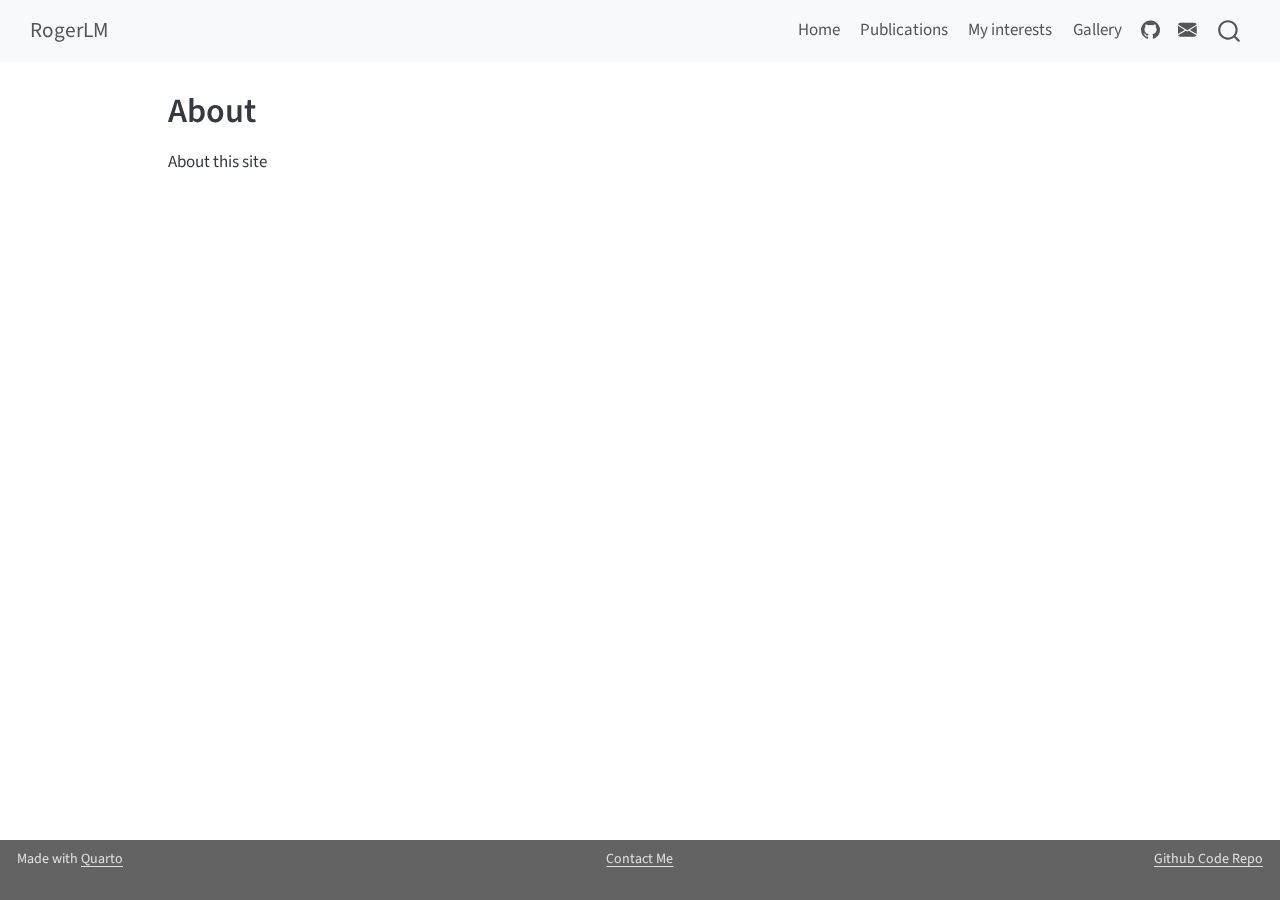
==== docs/about.html @ 706fac05 "first commit" ====
<!DOCTYPE html>
<html xmlns="http://www.w3.org/1999/xhtml" lang="en" xml:lang="en"><head>

<meta charset="utf-8">
<meta name="generator" content="quarto-1.6.42">

<meta name="viewport" content="width=device-width, initial-scale=1.0, user-scalable=yes">


<title>About – RogerLM</title>
<style>
code{white-space: pre-wrap;}
span.smallcaps{font-variant: small-caps;}
div.columns{display: flex; gap: min(4vw, 1.5em);}
div.column{flex: auto; overflow-x: auto;}
div.hanging-indent{margin-left: 1.5em; text-indent: -1.5em;}
ul.task-list{list-style: none;}
ul.task-list li input[type="checkbox"] {
  width: 0.8em;
  margin: 0 0.8em 0.2em -1em; /* quarto-specific, see https://github.com/quarto-dev/quarto-cli/issues/4556 */ 
  vertical-align: middle;
}
</style>


<script src="site_libs/quarto-nav/quarto-nav.js"></script>
<script src="site_libs/quarto-nav/headroom.min.js"></script>
<script src="site_libs/clipboard/clipboard.min.js"></script>
<script src="site_libs/quarto-search/autocomplete.umd.js"></script>
<script src="site_libs/quarto-search/fuse.min.js"></script>
<script src="site_libs/quarto-search/quarto-search.js"></script>
<meta name="quarto:offset" content="./">
<link href="./images/favicon.png" rel="icon" type="image/png">
<script src="site_libs/quarto-html/quarto.js"></script>
<script src="site_libs/quarto-html/popper.min.js"></script>
<script src="site_libs/quarto-html/tippy.umd.min.js"></script>
<script src="site_libs/quarto-html/anchor.min.js"></script>
<link href="site_libs/quarto-html/tippy.css" rel="stylesheet">
<link href="site_libs/quarto-html/quarto-syntax-highlighting-2f5df379a58b258e96c21c0638c20c03.css" rel="stylesheet" id="quarto-text-highlighting-styles">
<script src="site_libs/bootstrap/bootstrap.min.js"></script>
<link href="site_libs/bootstrap/bootstrap-icons.css" rel="stylesheet">
<link href="site_libs/bootstrap/bootstrap-87449058a156084e5ad2ed773f04aee0.min.css" rel="stylesheet" append-hash="true" id="quarto-bootstrap" data-mode="light">
<script id="quarto-search-options" type="application/json">{
  "location": "navbar",
  "copy-button": false,
  "collapse-after": 3,
  "panel-placement": "end",
  "type": "overlay",
  "limit": 50,
  "keyboard-shortcut": [
    "f",
    "/",
    "s"
  ],
  "language": {
    "search-no-results-text": "No results",
    "search-matching-documents-text": "matching documents",
    "search-copy-link-title": "Copy link to search",
    "search-hide-matches-text": "Hide additional matches",
    "search-more-match-text": "more match in this document",
    "search-more-matches-text": "more matches in this document",
    "search-clear-button-title": "Clear",
    "search-text-placeholder": "",
    "search-detached-cancel-button-title": "Cancel",
    "search-submit-button-title": "Submit",
    "search-label": "Search"
  }
}</script>


<link rel="stylesheet" href="styles.css">
</head>

<body class="nav-fixed">

<div id="quarto-search-results"></div>
  <header id="quarto-header" class="headroom fixed-top">
    <nav class="navbar navbar-expand-lg " data-bs-theme="dark">
      <div class="navbar-container container-fluid">
      <div class="navbar-brand-container mx-auto">
    <a class="navbar-brand" href="./index.html">
    <span class="navbar-title">RogerLM</span>
    </a>
  </div>
            <div id="quarto-search" class="" title="Search"></div>
          <button class="navbar-toggler" type="button" data-bs-toggle="collapse" data-bs-target="#navbarCollapse" aria-controls="navbarCollapse" role="menu" aria-expanded="false" aria-label="Toggle navigation" onclick="if (window.quartoToggleHeadroom) { window.quartoToggleHeadroom(); }">
  <span class="navbar-toggler-icon"></span>
</button>
          <div class="collapse navbar-collapse" id="navbarCollapse">
            <ul class="navbar-nav navbar-nav-scroll ms-auto">
  <li class="nav-item">
    <a class="nav-link" href="https:/rogerlm97.github.io/"> 
<span class="menu-text">Home</span></a>
  </li>  
  <li class="nav-item">
    <a class="nav-link" href="./publications/publications.qmd"> 
<span class="menu-text">Publications</span></a>
  </li>  
  <li class="nav-item">
    <a class="nav-link" href="./interests/interests.qmd"> 
<span class="menu-text">My interests</span></a>
  </li>  
  <li class="nav-item">
    <a class="nav-link" href="./galleries/index.qmd"> 
<span class="menu-text">Gallery</span></a>
  </li>  
  <li class="nav-item compact">
    <a class="nav-link" href="https://github.com/rogerlm97"> <i class="bi bi-github" role="img">
</i> 
<span class="menu-text"></span></a>
  </li>  
  <li class="nav-item compact">
    <a class="nav-link" href="mailto:///roger.lopez@ibb.csic.es"> <i class="bi bi-envelope-fill" role="img">
</i> 
<span class="menu-text"></span></a>
  </li>  
</ul>
          </div> <!-- /navcollapse -->
            <div class="quarto-navbar-tools">
</div>
      </div> <!-- /container-fluid -->
    </nav>
</header>
<!-- content -->
<div id="quarto-content" class="quarto-container page-columns page-rows-contents page-layout-article page-navbar">
<!-- sidebar -->
<!-- margin-sidebar -->
    <div id="quarto-margin-sidebar" class="sidebar margin-sidebar zindex-bottom">
        
    </div>
<!-- main -->
<main class="content" id="quarto-document-content">

<header id="title-block-header" class="quarto-title-block default">
<div class="quarto-title">
<h1 class="title">About</h1>
</div>



<div class="quarto-title-meta">

    
  
    
  </div>
  


</header>


<p>About this site</p>



</main> <!-- /main -->
<script id="quarto-html-after-body" type="application/javascript">
window.document.addEventListener("DOMContentLoaded", function (event) {
  const toggleBodyColorMode = (bsSheetEl) => {
    const mode = bsSheetEl.getAttribute("data-mode");
    const bodyEl = window.document.querySelector("body");
    if (mode === "dark") {
      bodyEl.classList.add("quarto-dark");
      bodyEl.classList.remove("quarto-light");
    } else {
      bodyEl.classList.add("quarto-light");
      bodyEl.classList.remove("quarto-dark");
    }
  }
  const toggleBodyColorPrimary = () => {
    const bsSheetEl = window.document.querySelector("link#quarto-bootstrap");
    if (bsSheetEl) {
      toggleBodyColorMode(bsSheetEl);
    }
  }
  toggleBodyColorPrimary();  
  const icon = "";
  const anchorJS = new window.AnchorJS();
  anchorJS.options = {
    placement: 'right',
    icon: icon
  };
  anchorJS.add('.anchored');
  const isCodeAnnotation = (el) => {
    for (const clz of el.classList) {
      if (clz.startsWith('code-annotation-')) {                     
        return true;
      }
    }
    return false;
  }
  const onCopySuccess = function(e) {
    // button target
    const button = e.trigger;
    // don't keep focus
    button.blur();
    // flash "checked"
    button.classList.add('code-copy-button-checked');
    var currentTitle = button.getAttribute("title");
    button.setAttribute("title", "Copied!");
    let tooltip;
    if (window.bootstrap) {
      button.setAttribute("data-bs-toggle", "tooltip");
      button.setAttribute("data-bs-placement", "left");
      button.setAttribute("data-bs-title", "Copied!");
      tooltip = new bootstrap.Tooltip(button, 
        { trigger: "manual", 
          customClass: "code-copy-button-tooltip",
          offset: [0, -8]});
      tooltip.show();    
    }
    setTimeout(function() {
      if (tooltip) {
        tooltip.hide();
        button.removeAttribute("data-bs-title");
        button.removeAttribute("data-bs-toggle");
        button.removeAttribute("data-bs-placement");
      }
      button.setAttribute("title", currentTitle);
      button.classList.remove('code-copy-button-checked');
    }, 1000);
    // clear code selection
    e.clearSelection();
  }
  const getTextToCopy = function(trigger) {
      const codeEl = trigger.previousElementSibling.cloneNode(true);
      for (const childEl of codeEl.children) {
        if (isCodeAnnotation(childEl)) {
          childEl.remove();
        }
      }
      return codeEl.innerText;
  }
  const clipboard = new window.ClipboardJS('.code-copy-button:not([data-in-quarto-modal])', {
    text: getTextToCopy
  });
  clipboard.on('success', onCopySuccess);
  if (window.document.getElementById('quarto-embedded-source-code-modal')) {
    const clipboardModal = new window.ClipboardJS('.code-copy-button[data-in-quarto-modal]', {
      text: getTextToCopy,
      container: window.document.getElementById('quarto-embedded-source-code-modal')
    });
    clipboardModal.on('success', onCopySuccess);
  }
    var localhostRegex = new RegExp(/^(?:http|https):\/\/localhost\:?[0-9]*\//);
    var mailtoRegex = new RegExp(/^mailto:/);
      var filterRegex = new RegExp('/' + window.location.host + '/');
    var isInternal = (href) => {
        return filterRegex.test(href) || localhostRegex.test(href) || mailtoRegex.test(href);
    }
    // Inspect non-navigation links and adorn them if external
 	var links = window.document.querySelectorAll('a[href]:not(.nav-link):not(.navbar-brand):not(.toc-action):not(.sidebar-link):not(.sidebar-item-toggle):not(.pagination-link):not(.no-external):not([aria-hidden]):not(.dropdown-item):not(.quarto-navigation-tool):not(.about-link)');
    for (var i=0; i<links.length; i++) {
      const link = links[i];
      if (!isInternal(link.href)) {
        // undo the damage that might have been done by quarto-nav.js in the case of
        // links that we want to consider external
        if (link.dataset.originalHref !== undefined) {
          link.href = link.dataset.originalHref;
        }
      }
    }
  function tippyHover(el, contentFn, onTriggerFn, onUntriggerFn) {
    const config = {
      allowHTML: true,
      maxWidth: 500,
      delay: 100,
      arrow: false,
      appendTo: function(el) {
          return el.parentElement;
      },
      interactive: true,
      interactiveBorder: 10,
      theme: 'quarto',
      placement: 'bottom-start',
    };
    if (contentFn) {
      config.content = contentFn;
    }
    if (onTriggerFn) {
      config.onTrigger = onTriggerFn;
    }
    if (onUntriggerFn) {
      config.onUntrigger = onUntriggerFn;
    }
    window.tippy(el, config); 
  }
  const noterefs = window.document.querySelectorAll('a[role="doc-noteref"]');
  for (var i=0; i<noterefs.length; i++) {
    const ref = noterefs[i];
    tippyHover(ref, function() {
      // use id or data attribute instead here
      let href = ref.getAttribute('data-footnote-href') || ref.getAttribute('href');
      try { href = new URL(href).hash; } catch {}
      const id = href.replace(/^#\/?/, "");
      const note = window.document.getElementById(id);
      if (note) {
        return note.innerHTML;
      } else {
        return "";
      }
    });
  }
  const xrefs = window.document.querySelectorAll('a.quarto-xref');
  const processXRef = (id, note) => {
    // Strip column container classes
    const stripColumnClz = (el) => {
      el.classList.remove("page-full", "page-columns");
      if (el.children) {
        for (const child of el.children) {
          stripColumnClz(child);
        }
      }
    }
    stripColumnClz(note)
    if (id === null || id.startsWith('sec-')) {
      // Special case sections, only their first couple elements
      const container = document.createElement("div");
      if (note.children && note.children.length > 2) {
        container.appendChild(note.children[0].cloneNode(true));
        for (let i = 1; i < note.children.length; i++) {
          const child = note.children[i];
          if (child.tagName === "P" && child.innerText === "") {
            continue;
          } else {
            container.appendChild(child.cloneNode(true));
            break;
          }
        }
        if (window.Quarto?.typesetMath) {
          window.Quarto.typesetMath(container);
        }
        return container.innerHTML
      } else {
        if (window.Quarto?.typesetMath) {
          window.Quarto.typesetMath(note);
        }
        return note.innerHTML;
      }
    } else {
      // Remove any anchor links if they are present
      const anchorLink = note.querySelector('a.anchorjs-link');
      if (anchorLink) {
        anchorLink.remove();
      }
      if (window.Quarto?.typesetMath) {
        window.Quarto.typesetMath(note);
      }
      if (note.classList.contains("callout")) {
        return note.outerHTML;
      } else {
        return note.innerHTML;
      }
    }
  }
  for (var i=0; i<xrefs.length; i++) {
    const xref = xrefs[i];
    tippyHover(xref, undefined, function(instance) {
      instance.disable();
      let url = xref.getAttribute('href');
      let hash = undefined; 
      if (url.startsWith('#')) {
        hash = url;
      } else {
        try { hash = new URL(url).hash; } catch {}
      }
      if (hash) {
        const id = hash.replace(/^#\/?/, "");
        const note = window.document.getElementById(id);
        if (note !== null) {
          try {
            const html = processXRef(id, note.cloneNode(true));
            instance.setContent(html);
          } finally {
            instance.enable();
            instance.show();
          }
        } else {
          // See if we can fetch this
          fetch(url.split('#')[0])
          .then(res => res.text())
          .then(html => {
            const parser = new DOMParser();
            const htmlDoc = parser.parseFromString(html, "text/html");
            const note = htmlDoc.getElementById(id);
            if (note !== null) {
              const html = processXRef(id, note);
              instance.setContent(html);
            } 
          }).finally(() => {
            instance.enable();
            instance.show();
          });
        }
      } else {
        // See if we can fetch a full url (with no hash to target)
        // This is a special case and we should probably do some content thinning / targeting
        fetch(url)
        .then(res => res.text())
        .then(html => {
          const parser = new DOMParser();
          const htmlDoc = parser.parseFromString(html, "text/html");
          const note = htmlDoc.querySelector('main.content');
          if (note !== null) {
            // This should only happen for chapter cross references
            // (since there is no id in the URL)
            // remove the first header
            if (note.children.length > 0 && note.children[0].tagName === "HEADER") {
              note.children[0].remove();
            }
            const html = processXRef(null, note);
            instance.setContent(html);
          } 
        }).finally(() => {
          instance.enable();
          instance.show();
        });
      }
    }, function(instance) {
    });
  }
      let selectedAnnoteEl;
      const selectorForAnnotation = ( cell, annotation) => {
        let cellAttr = 'data-code-cell="' + cell + '"';
        let lineAttr = 'data-code-annotation="' +  annotation + '"';
        const selector = 'span[' + cellAttr + '][' + lineAttr + ']';
        return selector;
      }
      const selectCodeLines = (annoteEl) => {
        const doc = window.document;
        const targetCell = annoteEl.getAttribute("data-target-cell");
        const targetAnnotation = annoteEl.getAttribute("data-target-annotation");
        const annoteSpan = window.document.querySelector(selectorForAnnotation(targetCell, targetAnnotation));
        const lines = annoteSpan.getAttribute("data-code-lines").split(",");
        const lineIds = lines.map((line) => {
          return targetCell + "-" + line;
        })
        let top = null;
        let height = null;
        let parent = null;
        if (lineIds.length > 0) {
            //compute the position of the single el (top and bottom and make a div)
            const el = window.document.getElementById(lineIds[0]);
            top = el.offsetTop;
            height = el.offsetHeight;
            parent = el.parentElement.parentElement;
          if (lineIds.length > 1) {
            const lastEl = window.document.getElementById(lineIds[lineIds.length - 1]);
            const bottom = lastEl.offsetTop + lastEl.offsetHeight;
            height = bottom - top;
          }
          if (top !== null && height !== null && parent !== null) {
            // cook up a div (if necessary) and position it 
            let div = window.document.getElementById("code-annotation-line-highlight");
            if (div === null) {
              div = window.document.createElement("div");
              div.setAttribute("id", "code-annotation-line-highlight");
              div.style.position = 'absolute';
              parent.appendChild(div);
            }
            div.style.top = top - 2 + "px";
            div.style.height = height + 4 + "px";
            div.style.left = 0;
            let gutterDiv = window.document.getElementById("code-annotation-line-highlight-gutter");
            if (gutterDiv === null) {
              gutterDiv = window.document.createElement("div");
              gutterDiv.setAttribute("id", "code-annotation-line-highlight-gutter");
              gutterDiv.style.position = 'absolute';
              const codeCell = window.document.getElementById(targetCell);
              const gutter = codeCell.querySelector('.code-annotation-gutter');
              gutter.appendChild(gutterDiv);
            }
            gutterDiv.style.top = top - 2 + "px";
            gutterDiv.style.height = height + 4 + "px";
          }
          selectedAnnoteEl = annoteEl;
        }
      };
      const unselectCodeLines = () => {
        const elementsIds = ["code-annotation-line-highlight", "code-annotation-line-highlight-gutter"];
        elementsIds.forEach((elId) => {
          const div = window.document.getElementById(elId);
          if (div) {
            div.remove();
          }
        });
        selectedAnnoteEl = undefined;
      };
        // Handle positioning of the toggle
    window.addEventListener(
      "resize",
      throttle(() => {
        elRect = undefined;
        if (selectedAnnoteEl) {
          selectCodeLines(selectedAnnoteEl);
        }
      }, 10)
    );
    function throttle(fn, ms) {
    let throttle = false;
    let timer;
      return (...args) => {
        if(!throttle) { // first call gets through
            fn.apply(this, args);
            throttle = true;
        } else { // all the others get throttled
            if(timer) clearTimeout(timer); // cancel #2
            timer = setTimeout(() => {
              fn.apply(this, args);
              timer = throttle = false;
            }, ms);
        }
      };
    }
      // Attach click handler to the DT
      const annoteDls = window.document.querySelectorAll('dt[data-target-cell]');
      for (const annoteDlNode of annoteDls) {
        annoteDlNode.addEventListener('click', (event) => {
          const clickedEl = event.target;
          if (clickedEl !== selectedAnnoteEl) {
            unselectCodeLines();
            const activeEl = window.document.querySelector('dt[data-target-cell].code-annotation-active');
            if (activeEl) {
              activeEl.classList.remove('code-annotation-active');
            }
            selectCodeLines(clickedEl);
            clickedEl.classList.add('code-annotation-active');
          } else {
            // Unselect the line
            unselectCodeLines();
            clickedEl.classList.remove('code-annotation-active');
          }
        });
      }
  const findCites = (el) => {
    const parentEl = el.parentElement;
    if (parentEl) {
      const cites = parentEl.dataset.cites;
      if (cites) {
        return {
          el,
          cites: cites.split(' ')
        };
      } else {
        return findCites(el.parentElement)
      }
    } else {
      return undefined;
    }
  };
  var bibliorefs = window.document.querySelectorAll('a[role="doc-biblioref"]');
  for (var i=0; i<bibliorefs.length; i++) {
    const ref = bibliorefs[i];
    const citeInfo = findCites(ref);
    if (citeInfo) {
      tippyHover(citeInfo.el, function() {
        var popup = window.document.createElement('div');
        citeInfo.cites.forEach(function(cite) {
          var citeDiv = window.document.createElement('div');
          citeDiv.classList.add('hanging-indent');
          citeDiv.classList.add('csl-entry');
          var biblioDiv = window.document.getElementById('ref-' + cite);
          if (biblioDiv) {
            citeDiv.innerHTML = biblioDiv.innerHTML;
          }
          popup.appendChild(citeDiv);
        });
        return popup.innerHTML;
      });
    }
  }
});
</script>
</div> <!-- /content -->
<footer class="footer">
  <div class="nav-footer">
    <div class="nav-footer-left">
<p>Made with <a href="https://quarto.org/">Quarto</a></p>
</div>   
    <div class="nav-footer-center">
<p><a href="roger.lopez@ibb.scis.es.com">Contact Me</a></p>
</div>
    <div class="nav-footer-right">
<p><a href="https://github.com/rogerlm97">Github Code Repo</a></p>
</div>
  </div>
</footer>




</body></html>
---- docs/site_libs/quarto-html/tippy.css ----
.tippy-box[data-animation=fade][data-state=hidden]{opacity:0}[data-tippy-root]{max-width:calc(100vw - 10px)}.tippy-box{position:relative;background-color:#333;color:#fff;border-radius:4px;font-size:14px;line-height:1.4;white-space:normal;outline:0;transition-property:transform,visibility,opacity}.tippy-box[data-placement^=top]>.tippy-arrow{bottom:0}.tippy-box[data-placement^=top]>.tippy-arrow:before{bottom:-7px;left:0;border-width:8px 8px 0;border-top-color:initial;transform-origin:center top}.tippy-box[data-placement^=bottom]>.tippy-arrow{top:0}.tippy-box[data-placement^=bottom]>.tippy-arrow:before{top:-7px;left:0;border-width:0 8px 8px;border-bottom-color:initial;transform-origin:center bottom}.tippy-box[data-placement^=left]>.tippy-arrow{right:0}.tippy-box[data-placement^=left]>.tippy-arrow:before{border-width:8px 0 8px 8px;border-left-color:initial;right:-7px;transform-origin:center left}.tippy-box[data-placement^=right]>.tippy-arrow{left:0}.tippy-box[data-placement^=right]>.tippy-arrow:before{left:-7px;border-width:8px 8px 8px 0;border-right-color:initial;transform-origin:center right}.tippy-box[data-inertia][data-state=visible]{transition-timing-function:cubic-bezier(.54,1.5,.38,1.11)}.tippy-arrow{width:16px;height:16px;color:#333}.tippy-arrow:before{content:"";position:absolute;border-color:transparent;border-style:solid}.tippy-content{position:relative;padding:5px 9px;z-index:1}
---- docs/site_libs/quarto-html/quarto-syntax-highlighting-2f5df379a58b258e96c21c0638c20c03.css ----
/* quarto syntax highlight colors */
:root {
  --quarto-hl-ot-color: #003B4F;
  --quarto-hl-at-color: #657422;
  --quarto-hl-ss-color: #20794D;
  --quarto-hl-an-color: #5E5E5E;
  --quarto-hl-fu-color: #4758AB;
  --quarto-hl-st-color: #20794D;
  --quarto-hl-cf-color: #003B4F;
  --quarto-hl-op-color: #5E5E5E;
  --quarto-hl-er-color: #AD0000;
  --quarto-hl-bn-color: #AD0000;
  --quarto-hl-al-color: #AD0000;
  --quarto-hl-va-color: #111111;
  --quarto-hl-bu-color: inherit;
  --quarto-hl-ex-color: inherit;
  --quarto-hl-pp-color: #AD0000;
  --quarto-hl-in-color: #5E5E5E;
  --quarto-hl-vs-color: #20794D;
  --quarto-hl-wa-color: #5E5E5E;
  --quarto-hl-do-color: #5E5E5E;
  --quarto-hl-im-color: #00769E;
  --quarto-hl-ch-color: #20794D;
  --quarto-hl-dt-color: #AD0000;
  --quarto-hl-fl-color: #AD0000;
  --quarto-hl-co-color: #5E5E5E;
  --quarto-hl-cv-color: #5E5E5E;
  --quarto-hl-cn-color: #8f5902;
  --quarto-hl-sc-color: #5E5E5E;
  --quarto-hl-dv-color: #AD0000;
  --quarto-hl-kw-color: #003B4F;
}

/* other quarto variables */
:root {
  --quarto-font-monospace: SFMono-Regular, Menlo, Monaco, Consolas, "Liberation Mono", "Courier New", monospace;
}

pre > code.sourceCode > span {
  color: #003B4F;
}

code span {
  color: #003B4F;
}

code.sourceCode > span {
  color: #003B4F;
}

div.sourceCode,
div.sourceCode pre.sourceCode {
  color: #003B4F;
}

code span.ot {
  color: #003B4F;
  font-style: inherit;
}

code span.at {
  color: #657422;
  font-style: inherit;
}

code span.ss {
  color: #20794D;
  font-style: inherit;
}

code span.an {
  color: #5E5E5E;
  font-style: inherit;
}

code span.fu {
  color: #4758AB;
  font-style: inherit;
}

code span.st {
  color: #20794D;
  font-style: inherit;
}

code span.cf {
  color: #003B4F;
  font-weight: bold;
  font-style: inherit;
}

code span.op {
  color: #5E5E5E;
  font-style: inherit;
}

code span.er {
  color: #AD0000;
  font-style: inherit;
}

code span.bn {
  color: #AD0000;
  font-style: inherit;
}

code span.al {
  color: #AD0000;
  font-style: inherit;
}

code span.va {
  color: #111111;
  font-style: inherit;
}

code span.bu {
  font-style: inherit;
}

code span.ex {
  font-style: inherit;
}

code span.pp {
  color: #AD0000;
  font-style: inherit;
}

code span.in {
  color: #5E5E5E;
  font-style: inherit;
}

code span.vs {
  color: #20794D;
  font-style: inherit;
}

code span.wa {
  color: #5E5E5E;
  font-style: italic;
}

code span.do {
  color: #5E5E5E;
  font-style: italic;
}

code span.im {
  color: #00769E;
  font-style: inherit;
}

code span.ch {
  color: #20794D;
  font-style: inherit;
}

code span.dt {
  color: #AD0000;
  font-style: inherit;
}

code span.fl {
  color: #AD0000;
  font-style: inherit;
}

code span.co {
  color: #5E5E5E;
  font-style: inherit;
}

code span.cv {
  color: #5E5E5E;
  font-style: italic;
}

code span.cn {
  color: #8f5902;
  font-style: inherit;
}

code span.sc {
  color: #5E5E5E;
  font-style: inherit;
}

code span.dv {
  color: #AD0000;
  font-style: inherit;
}

code span.kw {
  color: #003B4F;
  font-weight: bold;
  font-style: inherit;
}

.prevent-inlining {
  content: "</";
}

/*# sourceMappingURL=35eb38a806ee71ea6d2563be2308c832.css.map */
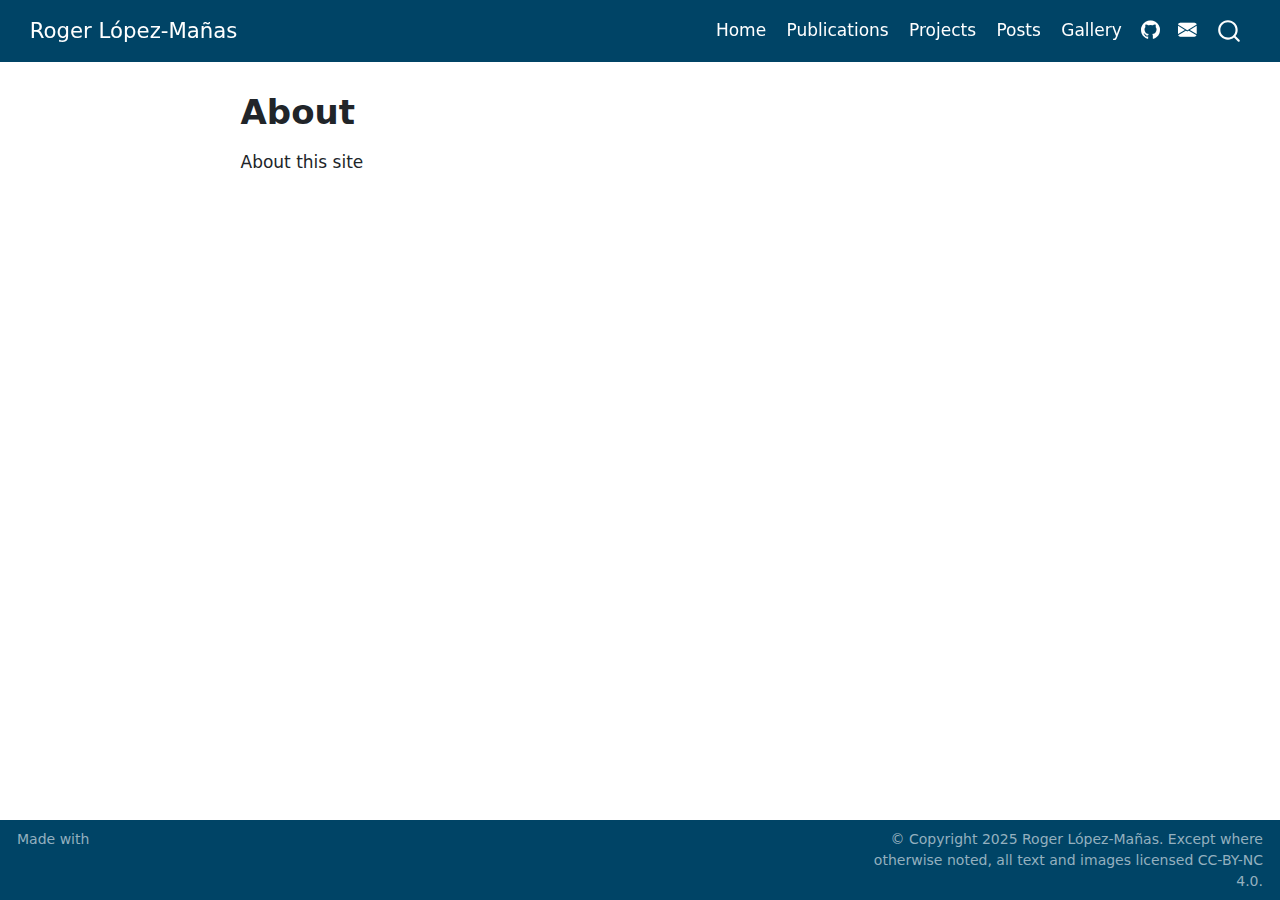
==== commit 3e6c7697: "Updated content" ====
--- a/docs/about.html
+++ b/docs/about.html
@@ -7,7 +7,7 @@
 <meta name="viewport" content="width=device-width, initial-scale=1.0, user-scalable=yes">
 
 
-<title>About – RogerLM</title>
+<title>About – Roger López-Mañas</title>
 <style>
 code{white-space: pre-wrap;}
 span.smallcaps{font-variant: small-caps;}
@@ -30,7 +30,7 @@
 <script src="site_libs/quarto-search/fuse.min.js"></script>
 <script src="site_libs/quarto-search/quarto-search.js"></script>
 <meta name="quarto:offset" content="./">
-<link href="./images/favicon.png" rel="icon" type="image/png">
+<link href="./gallery/images/favicon.png" rel="icon" type="image/png">
 <script src="site_libs/quarto-html/quarto.js"></script>
 <script src="site_libs/quarto-html/popper.min.js"></script>
 <script src="site_libs/quarto-html/tippy.umd.min.js"></script>
@@ -39,7 +39,7 @@
 <link href="site_libs/quarto-html/quarto-syntax-highlighting-2f5df379a58b258e96c21c0638c20c03.css" rel="stylesheet" id="quarto-text-highlighting-styles">
 <script src="site_libs/bootstrap/bootstrap.min.js"></script>
 <link href="site_libs/bootstrap/bootstrap-icons.css" rel="stylesheet">
-<link href="site_libs/bootstrap/bootstrap-87449058a156084e5ad2ed773f04aee0.min.css" rel="stylesheet" append-hash="true" id="quarto-bootstrap" data-mode="light">
+<link href="site_libs/bootstrap/bootstrap-8171b56598a5aa959eca8053826a99b1.min.css" rel="stylesheet" append-hash="true" id="quarto-bootstrap" data-mode="light">
 <script id="quarto-search-options" type="application/json">{
   "location": "navbar",
   "copy-button": false,
@@ -71,7 +71,7 @@
 <link rel="stylesheet" href="styles.css">
 </head>
 
-<body class="nav-fixed">
+<body class="nav-fixed fullcontent">
 
 <div id="quarto-search-results"></div>
   <header id="quarto-header" class="headroom fixed-top">
@@ -79,7 +79,7 @@
       <div class="navbar-container container-fluid">
       <div class="navbar-brand-container mx-auto">
     <a class="navbar-brand" href="./index.html">
-    <span class="navbar-title">RogerLM</span>
+    <span class="navbar-title">Roger López-Mañas</span>
     </a>
   </div>
             <div id="quarto-search" class="" title="Search"></div>
@@ -89,28 +89,32 @@
           <div class="collapse navbar-collapse" id="navbarCollapse">
             <ul class="navbar-nav navbar-nav-scroll ms-auto">
   <li class="nav-item">
-    <a class="nav-link" href="https:/rogerlm97.github.io/"> 
+    <a class="nav-link" href="./index.html"> 
 <span class="menu-text">Home</span></a>
   </li>  
   <li class="nav-item">
-    <a class="nav-link" href="./publications/publications.qmd"> 
+    <a class="nav-link" href="./publications/publications.html"> 
 <span class="menu-text">Publications</span></a>
   </li>  
   <li class="nav-item">
-    <a class="nav-link" href="./interests/interests.qmd"> 
-<span class="menu-text">My interests</span></a>
+    <a class="nav-link" href="./projects.html"> 
+<span class="menu-text">Projects</span></a>
   </li>  
   <li class="nav-item">
-    <a class="nav-link" href="./galleries/index.qmd"> 
+    <a class="nav-link" href="./posts.html"> 
+<span class="menu-text">Posts</span></a>
+  </li>  
+  <li class="nav-item">
+    <a class="nav-link" href="./gallery/index.html"> 
 <span class="menu-text">Gallery</span></a>
   </li>  
   <li class="nav-item compact">
-    <a class="nav-link" href="https://github.com/rogerlm97"> <i class="bi bi-github" role="img">
+    <a class="nav-link" href="https://github.com/rogerlm97/portfolio"> <i class="bi bi-github" role="img">
 </i> 
 <span class="menu-text"></span></a>
   </li>  
   <li class="nav-item compact">
-    <a class="nav-link" href="mailto:///roger.lopez@ibb.csic.es"> <i class="bi bi-envelope-fill" role="img">
+    <a class="nav-link" href="mailto://roger.lopez@ibb.csic.es"> <i class="bi bi-envelope-fill" role="img">
 </i> 
 <span class="menu-text"></span></a>
   </li>  
@@ -125,9 +129,7 @@
 <div id="quarto-content" class="quarto-container page-columns page-rows-contents page-layout-article page-navbar">
 <!-- sidebar -->
 <!-- margin-sidebar -->
-    <div id="quarto-margin-sidebar" class="sidebar margin-sidebar zindex-bottom">
-        
-    </div>
+    
 <!-- main -->
 <main class="content" id="quarto-document-content">
 
@@ -245,7 +247,7 @@
   }
     var localhostRegex = new RegExp(/^(?:http|https):\/\/localhost\:?[0-9]*\//);
     var mailtoRegex = new RegExp(/^mailto:/);
-      var filterRegex = new RegExp('/' + window.location.host + '/');
+      var filterRegex = new RegExp("https:\/\/rogerlm97\.github\.io\/portfolio");
     var isInternal = (href) => {
         return filterRegex.test(href) || localhostRegex.test(href) || mailtoRegex.test(href);
     }
@@ -259,6 +261,11 @@
         if (link.dataset.originalHref !== undefined) {
           link.href = link.dataset.originalHref;
         }
+          // target, if specified
+          link.setAttribute("target", "_blank");
+          if (link.getAttribute("rel") === null) {
+            link.setAttribute("rel", "noopener");
+          }
       }
     }
   function tippyHover(el, contentFn, onTriggerFn, onUntriggerFn) {
@@ -579,10 +586,10 @@
 <p>Made with <a href="https://quarto.org/">Quarto</a></p>
 </div>   
     <div class="nav-footer-center">
-<p><a href="roger.lopez@ibb.scis.es.com">Contact Me</a></p>
+<p><a href="roger.lopez@ibb.csic.es.com">Contact Me</a></p>
 </div>
     <div class="nav-footer-right">
-<p><a href="https://github.com/rogerlm97">Github Code Repo</a></p>
+<p>© Copyright 2025 Roger López-Mañas. Except where otherwise noted, all text and images licensed CC-BY-NC 4.0.</p>
 </div>
   </div>
 </footer>
